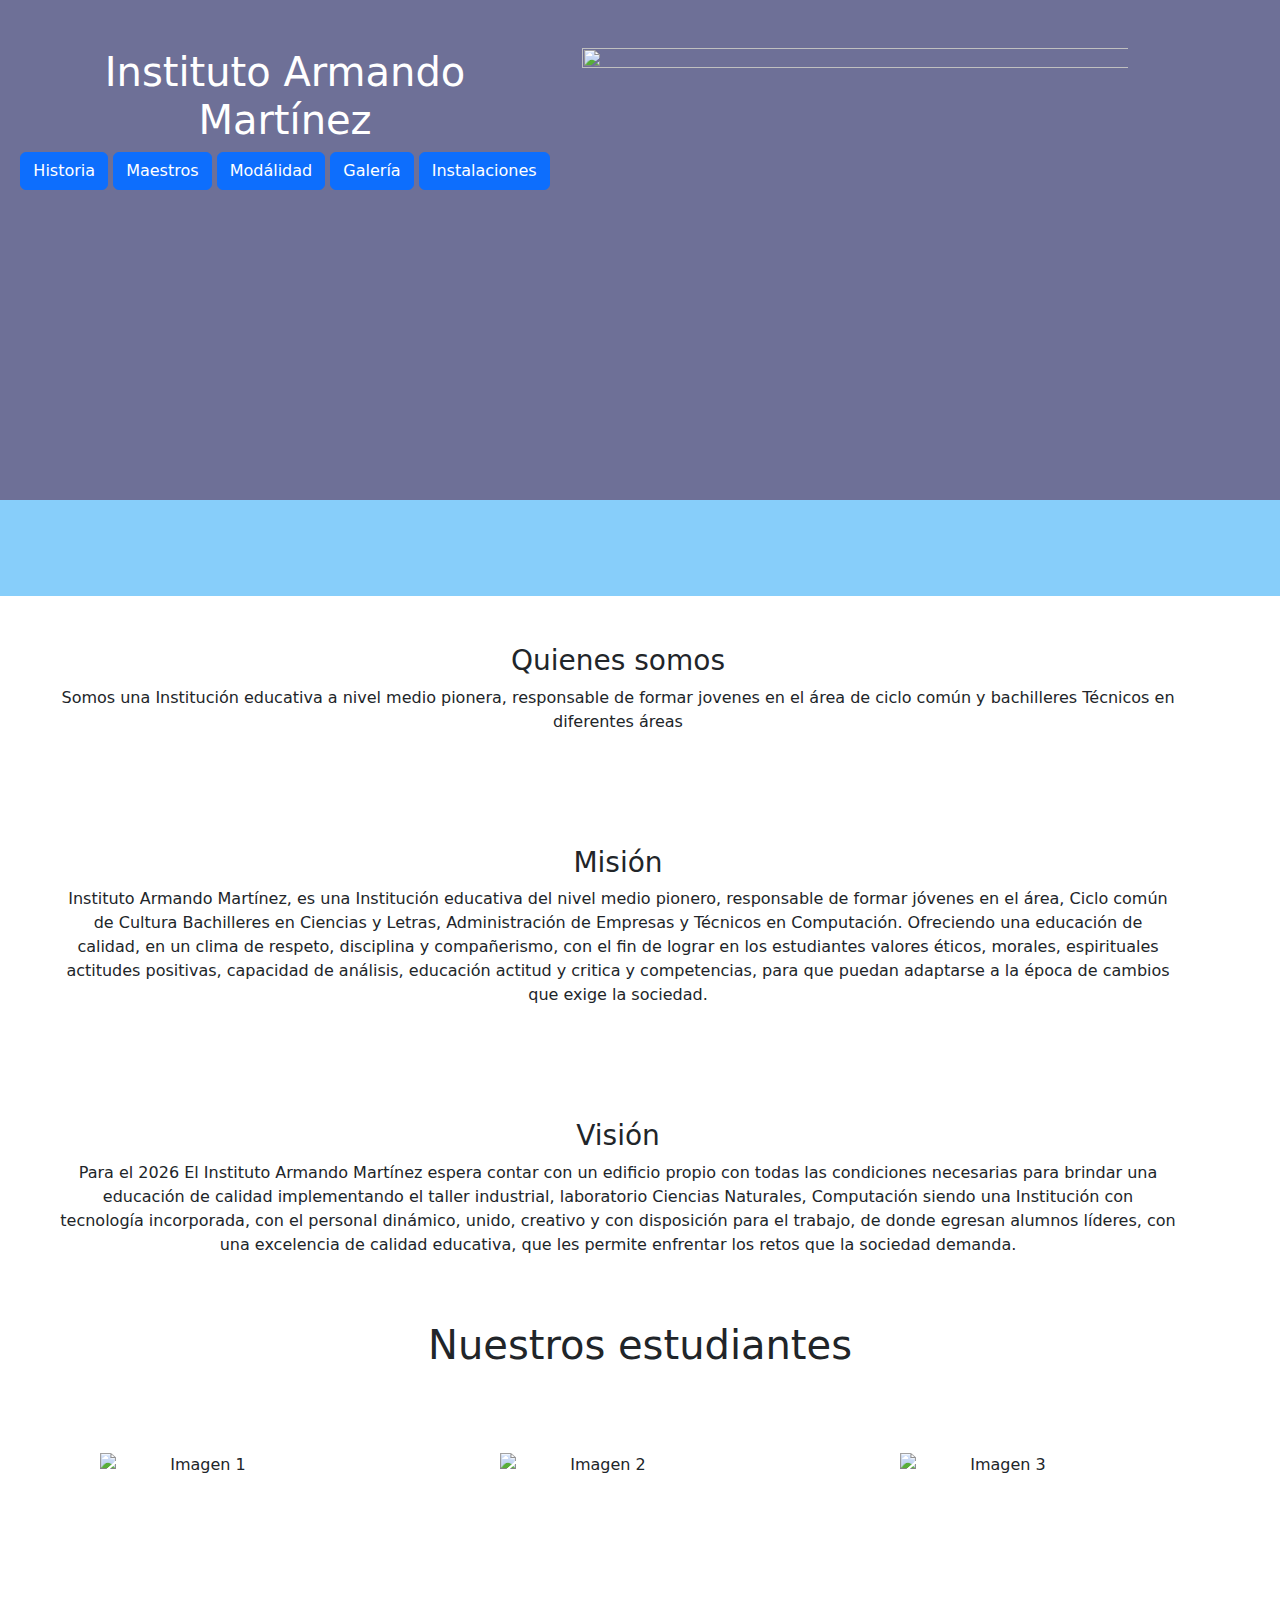
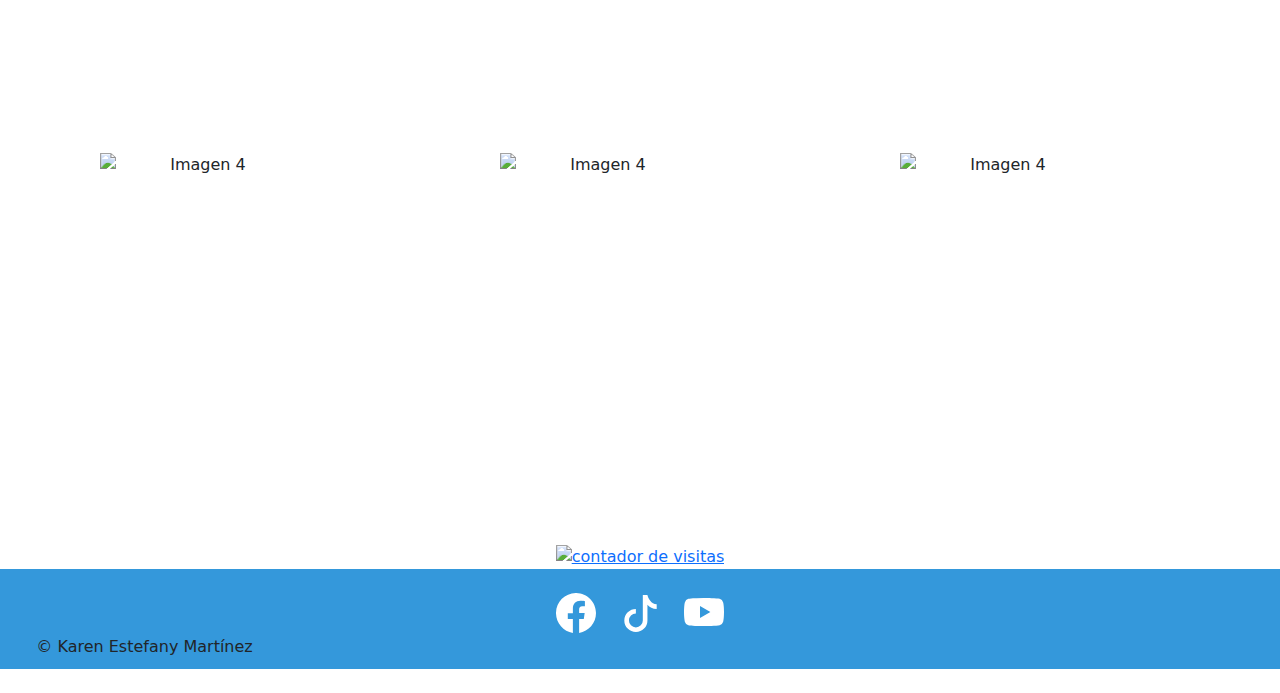
==== index.html @ 1bd37cfb "Add files via upload" ====
<!DOCTYPE html>
<html lang="en">
<head>
    <meta charset="UTF-8">
    <title>Document</title>
 <link rel="stylesheet" href="https://cdn.jsdelivr.net/npm/bootstrap@4.0.0/dist/css/bootstrap.min.css" integrity="sha384-Gn5384xqQ1aoWXA+058RXPxPg6fy4IWvTNh0E263XmFcJlSAwiGgFAW/dAiS6JXm" crossorigin="anonymous">
   <link rel="stylesheet" href="demostracion.css">
    
    
</head>
<body>
   
    
 
    

   
    
      <!-- imagen principal -->
    
      <header class="main-header">
         <div class="background-overlay text-white py-5">
            <div class="container">
                <div class="row">
                    <div class="col-md-6 text-center justify-content-center aling-self-center">
                        <h1>Instituto Armando Martínez </h1>
                        <center>
                        <a class="btn btn-primary" href="historis.html" role="button">Historia</a>
                             <a class="btn btn-primary" href="quimica.html" role="button">Maestros</a>
                             <a class="btn btn-primary" href="menucarrera.html" role="button">Modálidad</a>
                             <a class="btn btn-primary" href="areas.html" role="button">Galería</a>
                             <a class="btn btn-primary" href="direcci%C3%B3n.html" role="button">Instalaciones</a>
                            
                            
                         
                          </center>
                        
                      
                    </div>
                    <div class="col-md-6">
                       <img src="realin.jpeg" alt="" width="1000" height="1000" 
                       class="img-fluid d-none d-sm-block">
                        
                    </div>
                </div>
            </div>
             
         </div>
          
      </header>
        
      
     
       </div>   
          
      </section>
    
 
        
        
        
        
        
    </section>
    </div>
  
    
      <!-- texto -->
 <div>
    
    <section class="py-5" style="background-color: lightskyblue">
        
    </section>
    
    <section class="bg-light text-center" style="background-color: background-color:#D5F2F8">
        <div class="container" style="">
            <div class="row">
                <div class="m-5">
                    <h3>Quienes somos</h3>
                    <p>Somos una Institución educativa a nivel medio pionera, responsable de formar jovenes en el área de ciclo común y bachilleres Técnicos en diferentes áreas</p>
                </div>
            </div>
        </div>
    </section>
    <br>

<!-- texto -->
    
    <section class="py-5">
        
    </section>
    
    <section class="bg-light text-center">
        <div class="container">
            <div class="row">
                <div class="m-5">
                    <h3>Misión</h3>
                    <p>Instituto Armando Martínez, es una Institución educativa del nivel medio pionero, responsable de formar jóvenes en el área, Ciclo común de Cultura Bachilleres en Ciencias y Letras, Administración de Empresas y Técnicos en Computación. Ofreciendo una educación de calidad, en un clima de respeto, disciplina y compañerismo, con el fin de lograr en los estudiantes valores éticos, morales, espirituales actitudes positivas, capacidad de análisis, educación actitud y critica y competencias, para que puedan adaptarse a la época de cambios que exige la sociedad.</p>
                </div>
            </div>
        </div>
    </section>
    <br>


    <section class="py-5">
        
    </section>
    
    <section class="bg-light text-center">
        <div class="container">
            <div class="row">
                <div class="m-5">
                    <h3>Visión</h3>
                    <p style="text-align: justify-all ">Para el 2026 El Instituto Armando Martínez espera contar con un edificio propio con todas las condiciones necesarias para brindar una educación de calidad implementando el taller industrial, laboratorio Ciencias Naturales, Computación siendo una Institución con tecnología incorporada, con el personal dinámico, unido, creativo y con disposición para el trabajo, de donde egresan alumnos líderes, con una excelencia de calidad educativa, que les permite enfrentar los retos que la sociedad demanda.</p>
                </div>
            </div>
        </div>
    </section>
    <br><br><br>
     
     </div>



<center>
            <center><h1>Nuestros estudiantes</h1></center>
           <br><br><br><br>
          
           
       <div class="cruu"> 

    <div class="gallery">
        <div class="image"  >
            <img src="ni%C3%B1os8.jpg" alt="Imagen 1" height="200" width="200">
        </div>
        <div class="image">
            <img src="ni%C3%B1os4.jpg" alt="Imagen 2" height="200" width="200" >
        </div>
        <div class="image">
            <img src="ni%C3%B1os.jpg" alt="Imagen 3" height="200" width="200">
        </div>
        <div class="image">
            <img src="ni%C3%B1os7.jpg" alt="Imagen 4" height="200" width="200">
        </div>
        <div class="image">
            <img src="yin17.jpeg" alt="Imagen 4" height="200" width="200">
        </div>
        <div class="image">
            <img src="yin16.jpeg" alt="Imagen 4" height="200" width="200">
        </div>
    </div>
    </div>
       </center>
      <br><br><br><br><br><br><br><br><br><br><br><br><br><br><br><br><br><br><br><br><br><br><br><br><br><br><br><br>





   
      </div>
<center><a href="https://websmultimedia.com/contador-de-visitas-gratis" title="Contador De Visitas Gratis">
<img style="border: 0px solid; display: inline;" alt="contador de visitas" src="https://websmultimedia.com/contador-de-visitas.php?id=17912"></a><br>
<center>
          <!--copyright-->
          <footer class="copy">
             <div class="icono">
                <br> <a href="https://www.facebook.com/profile.php?id=100057356923557&locale=es_LA"><svg xmlns="http://www.w3.org/2000/svg" width="40" height="40" fill=" #ffffff" class="bi bi-facebook" viewBox="0 0 16 16">
  <path d="M16 8.049c0-4.446-3.582-8.05-8-8.05C3.58 0-.002 3.603-.002 8.05c0 4.017 2.926 7.347 6.75 7.951v-5.625h-2.03V8.05H6.75V6.275c0-2.017 1.195-3.131 3.022-3.131.876 0 1.791.157 1.791.157v1.98h-1.009c-.993 0-1.303.621-1.303 1.258v1.51h2.218l-.354 2.326H9.25V16c3.824-.604 6.75-3.934 6.75-7.951"/></svg></a>

    &nbsp;&nbsp;&nbsp;

 <a href="https://www.tiktok.com/@institutoarmandomartinez"><svg xmlns="http://www.w3.org/2000/svg" width="37" height="37" fill="#ffffff" class="bi bi-tiktok" viewBox="0 0 16 16">
  <path d="M9 0h1.98c.144.715.54 1.617 1.235 2.512C12.895 3.389 13.797 4 15 4v2c-1.753 0-3.07-.814-4-1.829V11a5 5 0 1 1-5-5v2a3 3 0 1 0 3 3z"/>
</svg></a>
           
  &nbsp;&nbsp;&nbsp;
                      
<a href="https://www.youtube.com/@institutoarmandomartinezia9636/videos"><svg xmlns="http://www.w3.org/2000/svg" width="40" height="40" fill=" #ffffff" class="bi bi-youtube" viewBox="0 0 16 16">
  <path d="M8.051 1.999h.089c.822.003 4.987.033 6.11.335a2.01 2.01 0 0 1 1.415 1.42c.101.38.172.883.22 1.402l.01.104.022.26.008.104c.065.914.073 1.77.074 1.957v.075c-.001.194-.01 1.108-.082 2.06l-.008.105-.009.104c-.05.572-.124 1.14-.235 1.558a2.01 2.01 0 0 1-1.415 1.42c-1.16.312-5.569.334-6.18.335h-.142c-.309 0-1.587-.006-2.927-.052l-.17-.006-.087-.004-.171-.007-.171-.007c-1.11-.049-2.167-.128-2.654-.26a2.01 2.01 0 0 1-1.415-1.419c-.111-.417-.185-.986-.235-1.558L.09 9.82l-.008-.104A31 31 0 0 1 0 7.68v-.123c.002-.215.01-.958.064-1.778l.007-.103.003-.052.008-.104.022-.26.01-.104c.048-.519.119-1.023.22-1.402a2.01 2.01 0 0 1 1.415-1.42c.487-.13 1.544-.21 2.654-.26l.17-.007.172-.006.086-.003.171-.007A100 100 0 0 1 7.858 2zM6.4 5.209v4.818l4.157-2.408z"/>
</svg></a>
                 
                 
                </div>  </footer>  
                 
           <footer class="copy"><div class="container p-3 text-center">
     <p>&nbsp;&nbsp;&nbsp; &copy; <span id="copyrightYear"></span>Karen Estefany Martínez</p>
           </div></footer>
             <br>
    
       </center>













           


    <link href="https://cdn.jsdelivr.net/npm/bootstrap@5.3.3/dist/css/bootstrap.min.css" rel="stylesheet" integrity="sha384-QWTKZyjpPEjISv5WaRU9OFeRpok6YctnYmDr5pNlyT2bRjXh0JMhjY6hW+ALEwIH" crossorigin="anonymous">
<script src="https://cdn.jsdelivr.net/npm/bootstrap@5.3.3/dist/js/bootstrap.bundle.min.js" integrity="sha384-YvpcrYf0tY3lHB60NNkmXc5s9fDVZLESaAA55NDzOxhy9GkcIdslK1eN7N6jIeHz" crossorigin="anonymous"></script>
        
   
     


</body>
</html>
---- demostracion.css ----
.navbar{
    box-shadow: 2px 2px 5px #FFFFFF;
    
   
} 
.main-header{
    position: relative;
    background: url(realin.jpeg);
    background-size: cover;
    background-repeat: no-repeat;
    background-attachment: fixed;
    min-height: 500px;
}

.background-overlay{
    position: absolute;
    background: rgba(48, 51, 107,.7);
    top: 0;
    left: 0;
    width: 100%;
    height: 100%;
}
.form-control, .btn{
    border-radius: 10px;
    
}
.team{
    background: #FFFFFF;
}
.container{
    float: left;
    display: flex;
}

.cruu img{
    float: left;
    transform: scale(1.2); /* Zoom al pasar el cursor */
    z-index: 1;
    margin: 100px;
    margin-top: auto;
     transform: translateY(-10%);
    
}

  .image-zoom {
    position: relative;
    overflow: hidden;
    width: 300px; /* Ajusta el tamaño base de la imagen */
    height: 200px;
    transition: transform 0.3s ease;
  }

  .image-zoom img {
    display: block;
    width: 100%;
    height: auto;
    transition: transform 0.3s ease;
  }

  .image-zoom:hover img {
    transform: scale(1.2); /* Aumenta el tamaño al 120% al pasar el cursor */
  }

.copy{
    background-color: #3498db;
    height: 50px;

}


.{
  background-color: #d7def6;
  height: 100px;
  width: 100%;
}

  /posicion/
.nav-link{
  color: rgb(12, 12, 12);
  font-weight: 500;
  position: relative;
  

}

.nav-link::before{
  content: "";
  position:absolute; bjgy
  bottom: 0;
  left: 50%;
  transform: translateX(-50%);
  width: 0;
  height: 2px;
  visibility: hidden;
  transition: 0.3s ease-in-out;
}


.nav-link:hover::before, .nav-link:hover::before{
  width: 100%;
  visibility: visible;
  background-color: rgb(27, 49, 250);
} /moviento en navbar/s
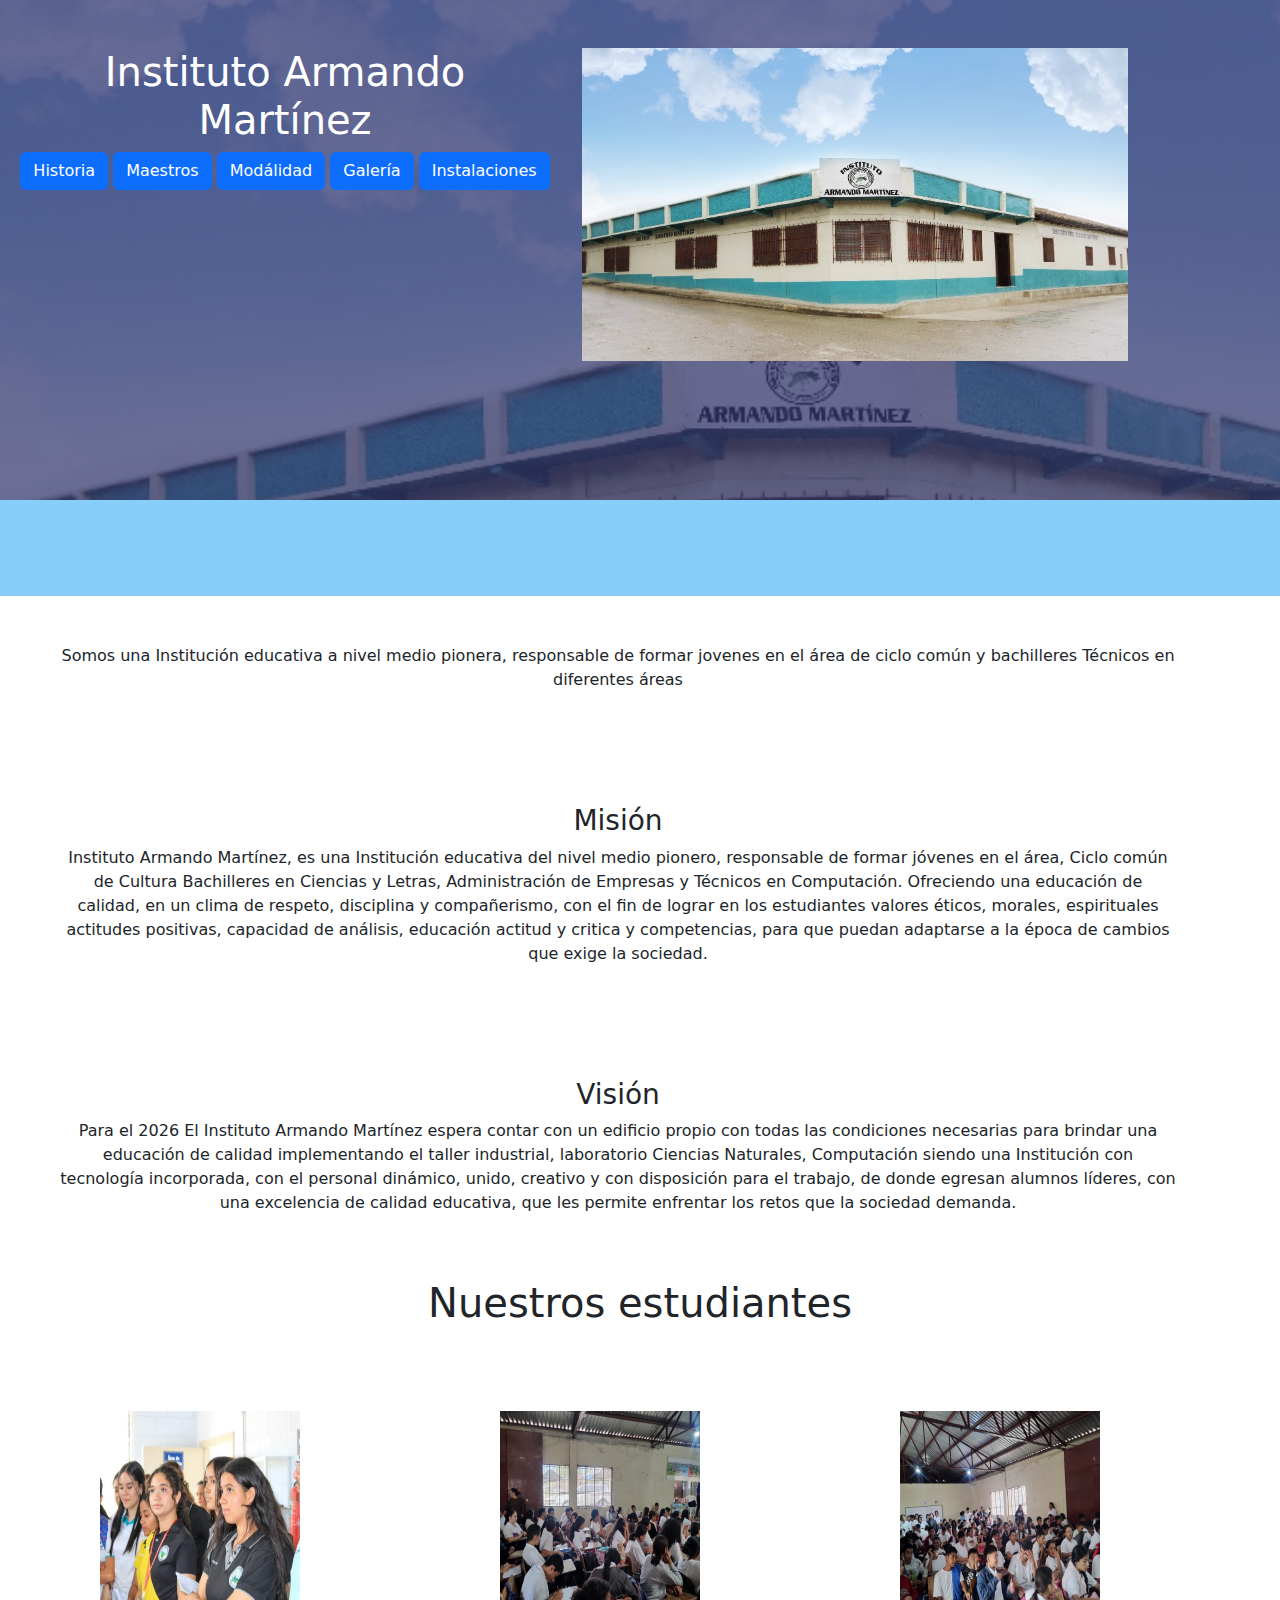
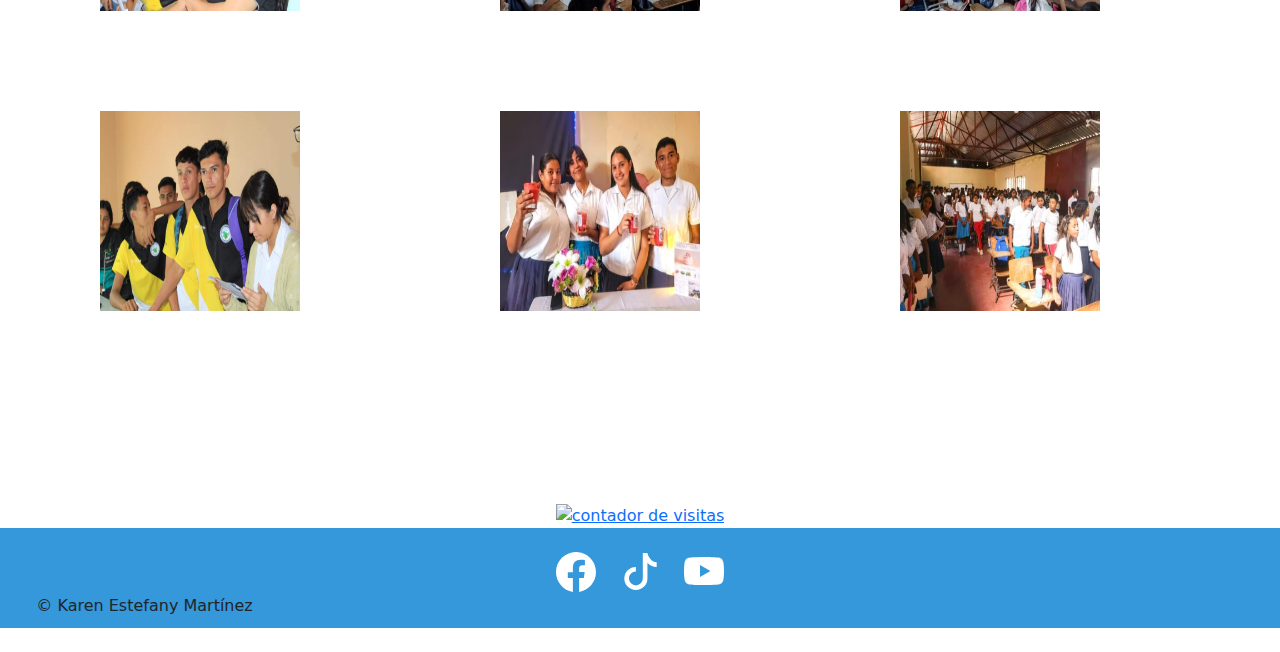
==== commit 47784a12: "Update index.html" ====
--- a/index.html
+++ b/index.html
@@ -76,7 +76,7 @@
         <div class="container" style="">
             <div class="row">
                 <div class="m-5">
-                    <h3>Quienes somos</h3>
+                    <h3¿Quienes somos?</h3>
                     <p>Somos una Institución educativa a nivel medio pionera, responsable de formar jovenes en el área de ciclo común y bachilleres Técnicos en diferentes áreas</p>
                 </div>
             </div>
@@ -214,4 +214,4 @@
 
 
 </body>
-</html>+</html>
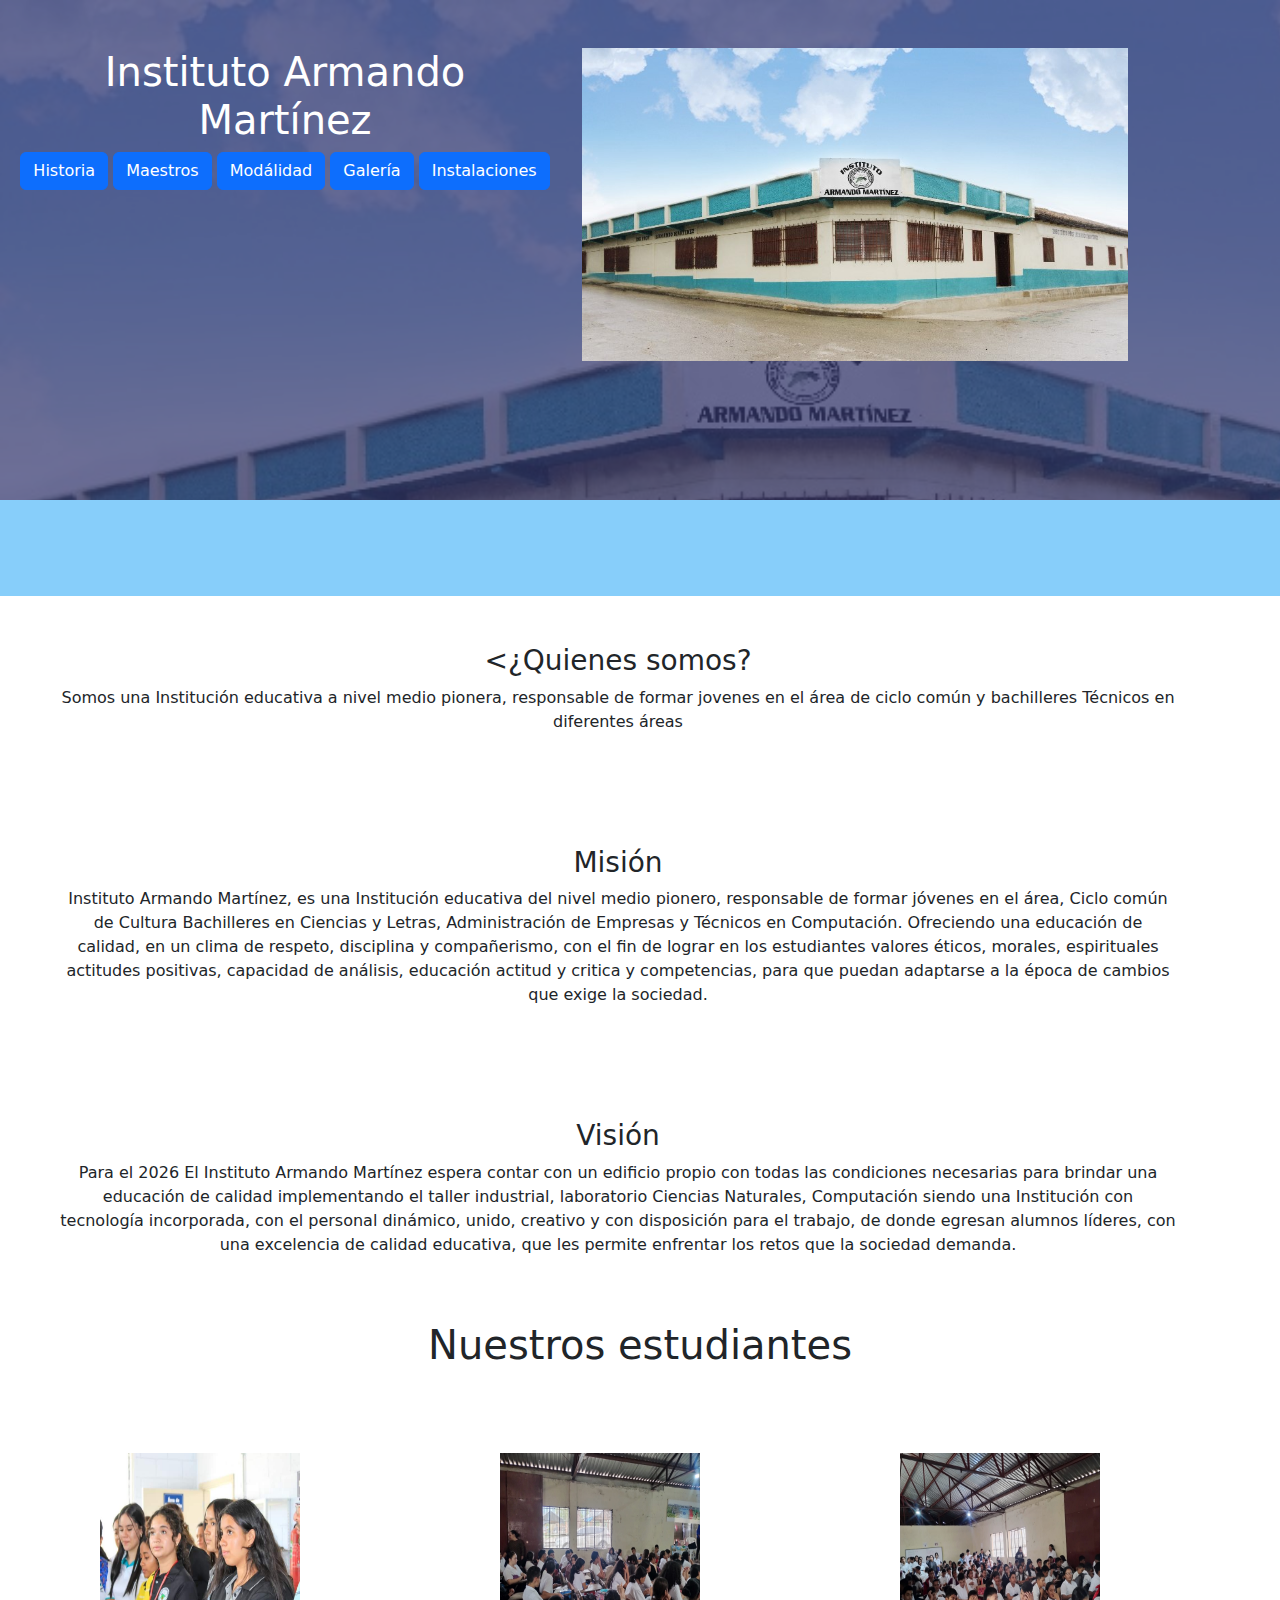
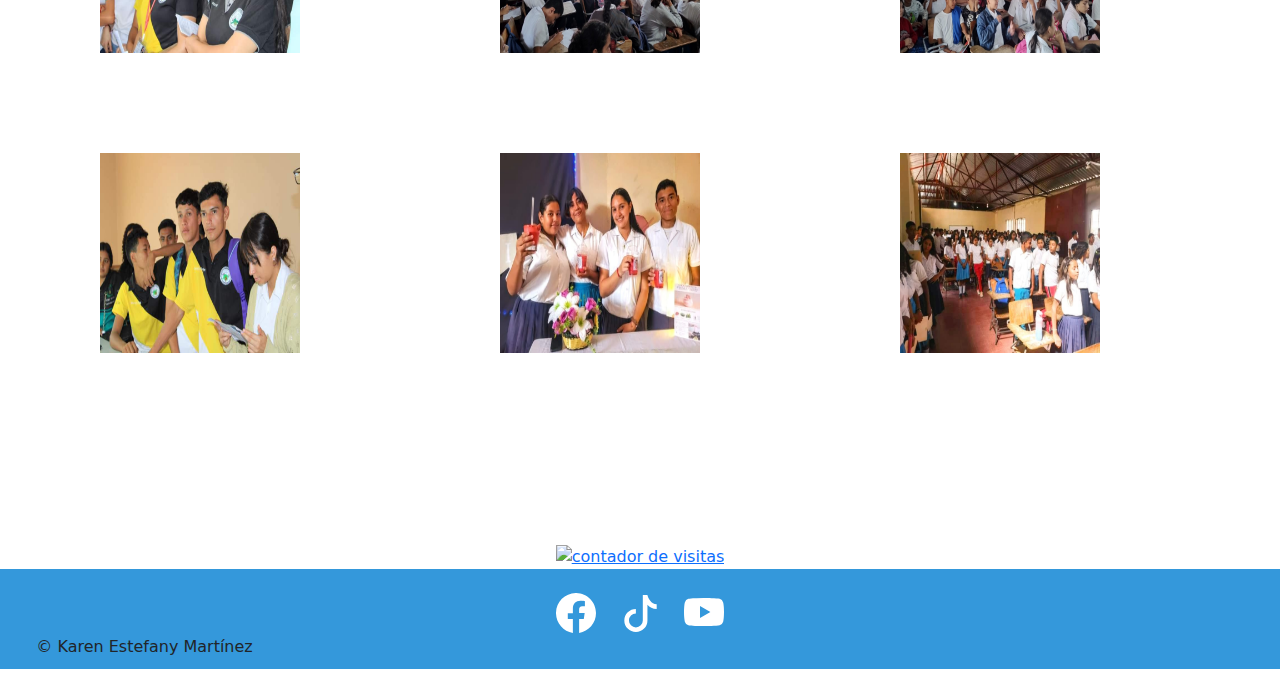
==== commit 1e0a5780: "Update index.html" ====
--- a/index.html
+++ b/index.html
@@ -76,7 +76,7 @@
         <div class="container" style="">
             <div class="row">
                 <div class="m-5">
-                    <h3¿Quienes somos?</h3>
+                    <h3><¿Quienes somos?</h3>
                     <p>Somos una Institución educativa a nivel medio pionera, responsable de formar jovenes en el área de ciclo común y bachilleres Técnicos en diferentes áreas</p>
                 </div>
             </div>
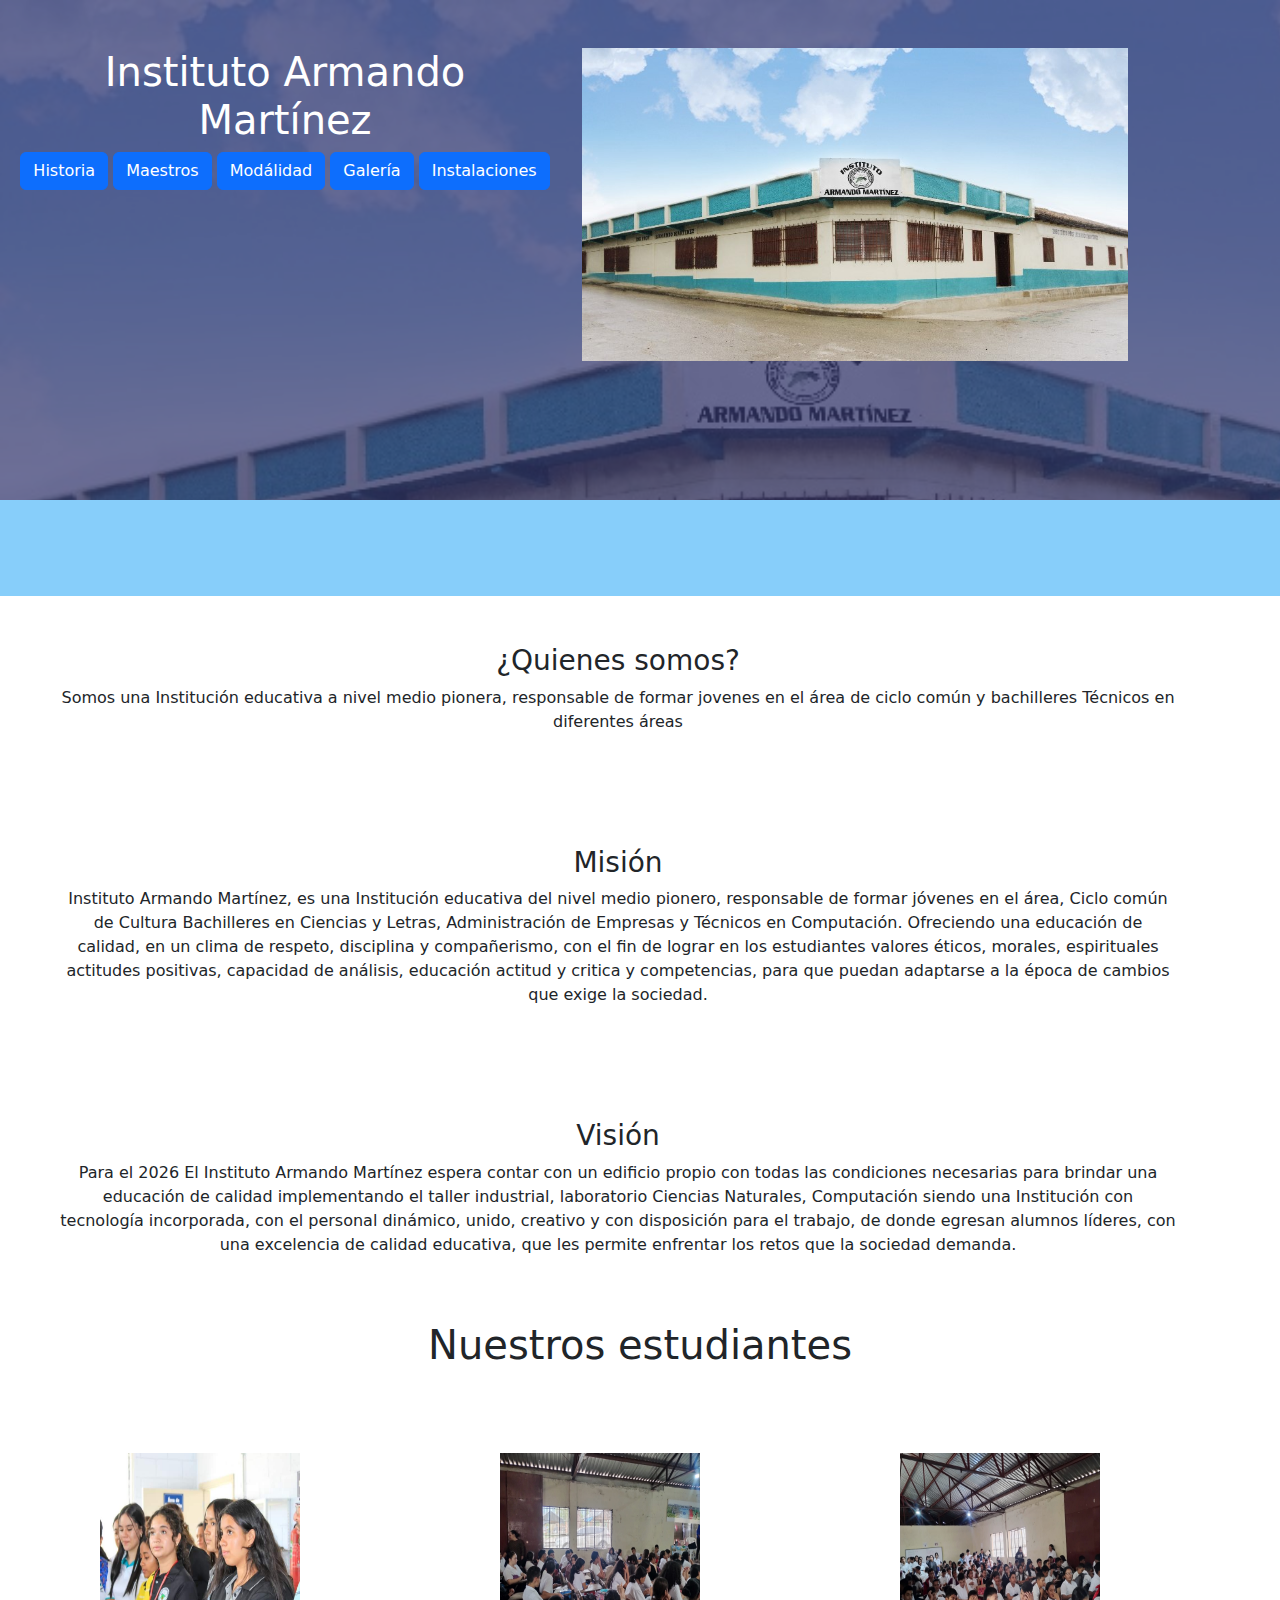
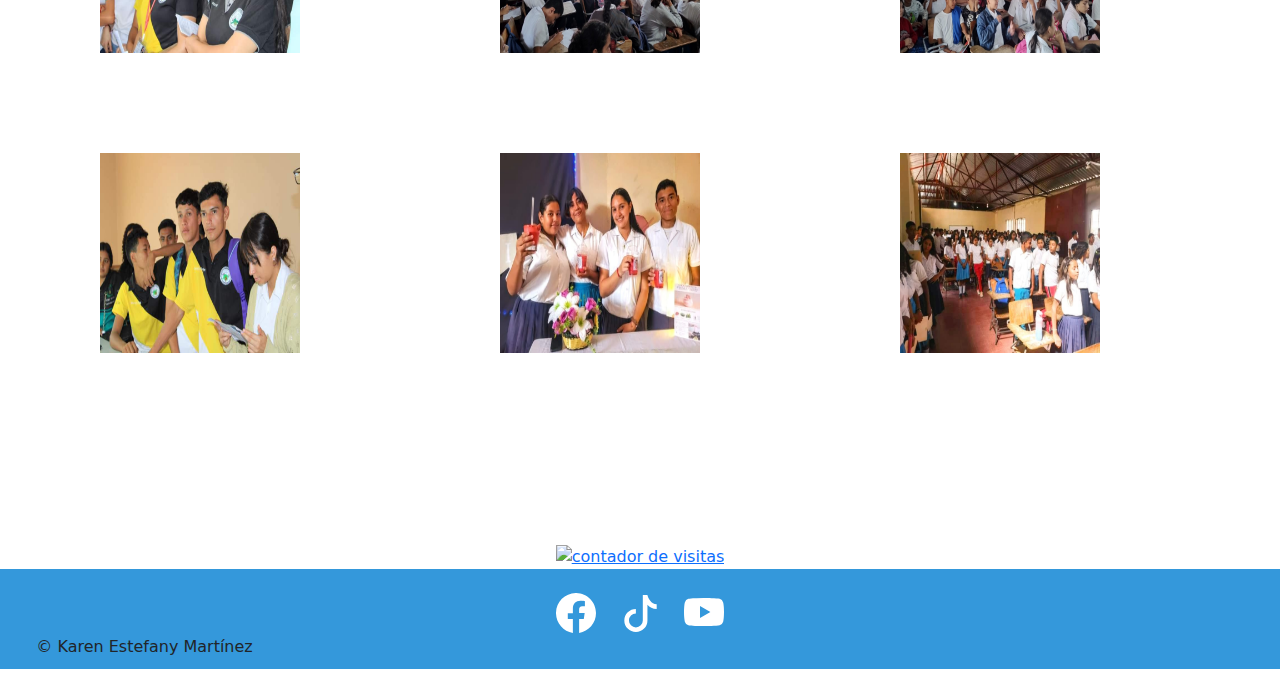
==== commit f00e5224: "Update index.html" ====
--- a/index.html
+++ b/index.html
@@ -76,7 +76,7 @@
         <div class="container" style="">
             <div class="row">
                 <div class="m-5">
-                    <h3><¿Quienes somos?</h3>
+                    <h3>¿Quienes somos?</h3>
                     <p>Somos una Institución educativa a nivel medio pionera, responsable de formar jovenes en el área de ciclo común y bachilleres Técnicos en diferentes áreas</p>
                 </div>
             </div>
